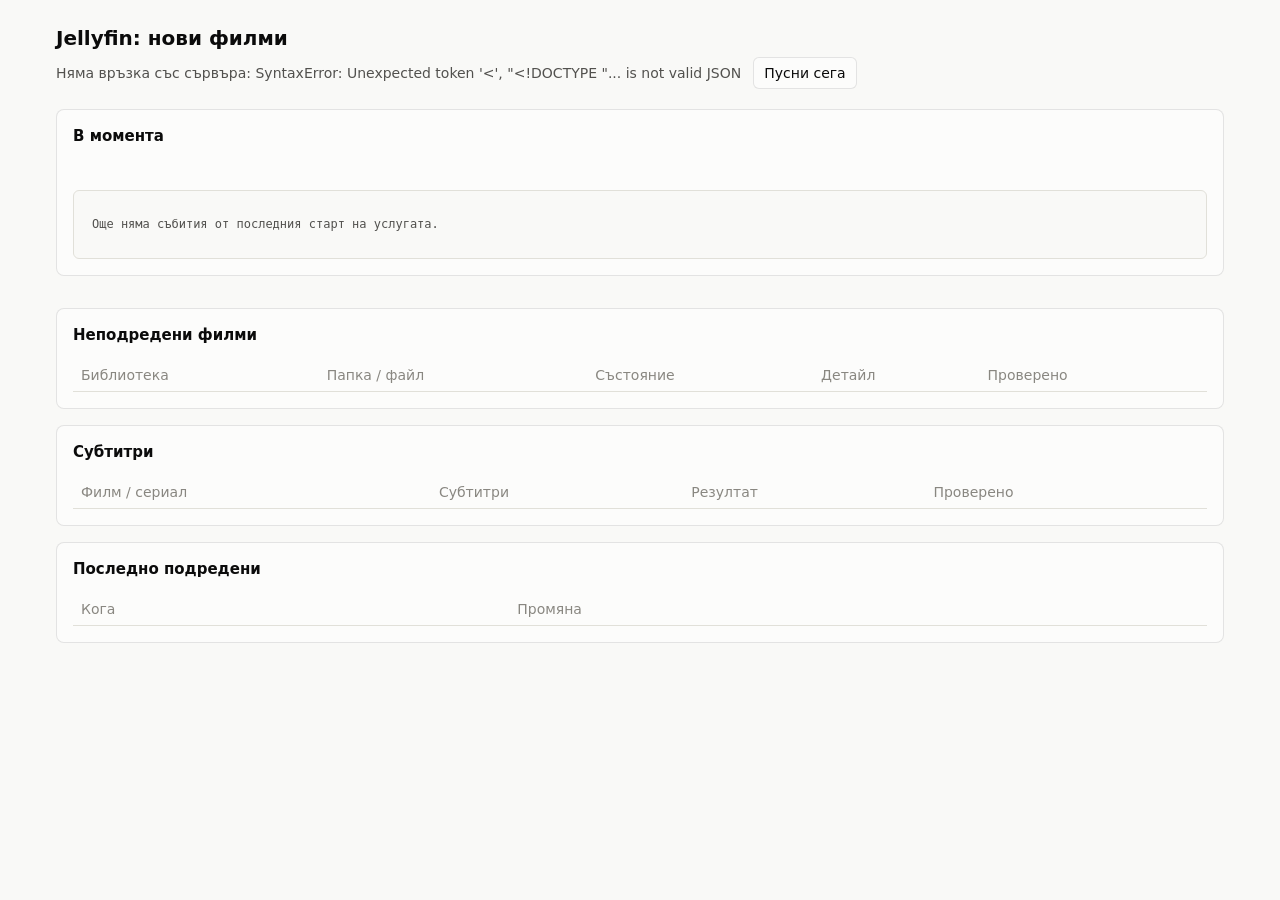
==== docker/media/jellyfin-movie-ingest/index.html @ e3ec6f6f "feat: Ingest new movies into Jellyfin and check subtitle sync A movie dropped into the film librarie" ====
<!doctype html>
<html lang="bg">
<head>
<meta charset="utf-8">
<meta name="viewport" content="width=device-width, initial-scale=1">
<title>Movie Ingest</title>
<style>
:root {
  color-scheme: light;
  --page: #f9f9f7;
  --surface: #fcfcfb;
  --ink: #0b0b0b;
  --ink-2: #52514e;
  --muted: #898781;
  --grid: #e1e0d9;
  --border: rgba(11, 11, 11, 0.10);
  --moved: #0ca30c;
  --review: #ec835a;
  --unidentified: #fab219;
  --pending: #c3c2b7;
  --error: #d03b3b;
}
@media (prefers-color-scheme: dark) {
  :root:not([data-theme="light"]) {
    color-scheme: dark;
    --page: #0d0d0d;
    --surface: #1a1a19;
    --ink: #f0efec;
    --ink-2: #c3c2b7;
    --grid: #2c2c2a;
    --border: rgba(255, 255, 255, 0.10);
    --pending: #52514e;
  }
}
:root[data-theme="dark"] {
  color-scheme: dark;
  --page: #0d0d0d;
  --surface: #1a1a19;
  --ink: #f0efec;
  --ink-2: #c3c2b7;
  --grid: #2c2c2a;
  --border: rgba(255, 255, 255, 0.10);
  --pending: #52514e;
}
* { box-sizing: border-box; }
body {
  margin: 0;
  background: var(--page);
  color: var(--ink);
  font: 14px/1.45 system-ui, -apple-system, "Segoe UI", sans-serif;
}
main { max-width: 1200px; margin: 0 auto; padding: 24px 16px 48px; }
h1 { font-size: 20px; margin: 0 0 4px; }
h2 { font-size: 15px; margin: 0 0 12px; }
.sub { color: var(--ink-2); margin: 0; }
.sub .err { color: var(--error); }
.runbar { display: flex; flex-wrap: wrap; align-items: baseline; gap: 12px; margin-bottom: 20px; }
.card { background: var(--surface); border: 1px solid var(--border); border-radius: 8px; padding: 16px; margin-bottom: 16px; }
.tiles { display: grid; grid-template-columns: repeat(auto-fit, minmax(150px, 1fr)); gap: 12px; margin-bottom: 16px; }
.tile { background: var(--surface); border: 1px solid var(--border); border-radius: 8px; padding: 12px 14px; }
.tile .label { color: var(--ink-2); display: flex; align-items: center; gap: 6px; }
.tile .value { font-size: 26px; font-weight: 600; margin-top: 2px; }
.swatch { width: 10px; height: 10px; border-radius: 2px; flex: none; }
button {
  font: inherit; color: var(--ink); cursor: pointer;
  background: var(--surface); border: 1px solid var(--border); border-radius: 6px; padding: 5px 10px;
}
.table-wrap { overflow-x: auto; }
table { width: 100%; border-collapse: collapse; }
th, td { text-align: left; padding: 6px 8px; border-bottom: 1px solid var(--grid); vertical-align: top; }
th { color: var(--muted); font-weight: 500; }
td.time { color: var(--muted); white-space: nowrap; font-variant-numeric: tabular-nums; }
td a { color: inherit; }
td .target { color: var(--ink-2); font-size: 13px; margin-top: 2px; }
.state { display: inline-flex; align-items: center; gap: 6px; white-space: nowrap; }
.empty { color: var(--muted); padding: 16px 8px; }
.msg { color: var(--error); font-size: 13px; }
.now { margin: 0 0 10px; min-height: 1.4em; }
.now.idle { color: var(--muted); }
.now .dot { display: inline-block; width: 8px; height: 8px; border-radius: 50%; background: var(--moved); margin-right: 8px; animation: pulse 1s ease-in-out infinite; }
@keyframes pulse { 50% { opacity: 0.25; } }
@media (prefers-reduced-motion: reduce) { .now .dot { animation: none; } }
.log { list-style: none; margin: 0; padding: 8px 10px; max-height: 280px; overflow: auto; background: var(--page);
  border: 1px solid var(--grid); border-radius: 6px; font: 12px/1.6 ui-monospace, SFMono-Regular, Menlo, monospace; }
.log li { white-space: pre-wrap; word-break: break-word; color: var(--ink-2); }
.log .time { color: var(--muted); }
.log .kind { font-weight: 600; }
</style>
</head>
<body>
<main>
  <h1>Jellyfin: нови филми</h1>
  <div class="runbar">
    <p class="sub" id="run">Зареждане…</p>
    <button type="button" id="run-now">Пусни сега</button>
  </div>

  <section class="card">
    <h2>В момента</h2>
    <p class="now idle" id="now"></p>
    <ol class="log" id="log"><li class="empty">Още няма събития от последния старт на услугата.</li></ol>
  </section>

  <div class="tiles" id="tiles"></div>

  <section class="card">
    <h2>Неподредени филми</h2>
    <div class="table-wrap">
      <table>
        <thead><tr><th>Библиотека</th><th>Папка / файл</th><th>Състояние</th><th>Детайл</th><th>Проверено</th></tr></thead>
        <tbody id="tbody"></tbody>
      </table>
    </div>
  </section>

  <section class="card">
    <h2>Субтитри</h2>
    <p class="sub" id="sync-run" style="margin-bottom:12px"></p>
    <div class="table-wrap">
      <table>
        <thead><tr><th>Филм / сериал</th><th>Субтитри</th><th>Резултат</th><th>Проверено</th></tr></thead>
        <tbody id="subtitles"></tbody>
      </table>
    </div>
  </section>

  <section class="card">
    <h2>Последно подредени</h2>
    <div class="table-wrap">
      <table>
        <thead><tr><th>Кога</th><th>Промяна</th></tr></thead>
        <tbody id="recent"></tbody>
      </table>
    </div>
  </section>
</main>

<script>
const STATES = [
  { key: "review", label: "За преглед", icon: "!" },
  { key: "unidentified", label: "Неразпознати", icon: "?" },
  { key: "pending", label: "Чакащи", icon: "…" },
];
const byKey = Object.fromEntries(STATES.map(s => [s.key, s]));
let data = { items: [], recent: [], run: {} };

const el = (tag, props = {}, ...children) => {
  const node = Object.assign(document.createElement(tag), props);
  for (const child of children) node.append(child);
  return node;
};
const swatch = key => {
  const s = el("span", { className: "swatch" });
  s.style.background = `var(--${key})`;
  return s;
};
const fmtTime = ts => ts ? new Date(ts * 1000).toLocaleString("bg-BG", { dateStyle: "short", timeStyle: "short" }) : "—";
const jellyfinLink = id => `${location.protocol}//${location.hostname}:8096/web/#/details?id=${id}`;

function renderRun() {
  const { started, finished, error, interval } = data.run;
  const node = document.getElementById("run");
  node.replaceChildren();
  if (!started) { node.append("Първото минаване още не е започнало."); return; }
  const running = !finished || finished < started;
  const button = document.getElementById("run-now");
  button.disabled = running;
  button.textContent = running ? "Върви…" : "Пусни сега";
  node.append(running
    ? `Минаване в момента (от ${fmtTime(started)}).`
    : `Последно минаване: ${fmtTime(finished)} · на всеки ${Math.round(interval / 60)} мин.`);
  if (error) node.append(" ", el("span", { className: "err", textContent: `Грешка: ${error}` }));
}

function renderTiles() {
  const counts = Object.fromEntries(STATES.map(s => [s.key, 0]));
  for (const item of data.items) counts[item.state] = (counts[item.state] || 0) + 1;
  document.getElementById("tiles").replaceChildren(...STATES.map(s => el("div", { className: "tile" },
    el("div", { className: "label" }, swatch(s.key), `${s.icon} ${s.label}`),
    el("div", { className: "value", textContent: counts[s.key] }))));
}

function confirmButton(item) {
  const msg = el("span", { className: "msg" });
  const button = el("button", { type: "button", textContent: "Потвърди match-а" });
  button.onclick = async () => {
    button.disabled = true;
    msg.textContent = "";
    try {
      const res = await fetch(`api/items/${encodeURIComponent(item.id)}/confirm`, { method: "POST" });
      if (!res.ok) throw new Error((await res.json()).detail || res.status);
      refresh();
    } catch (e) {
      msg.textContent = `${e.message || e}`;
      button.disabled = false;
    }
  };
  return el("div", { style: "display:flex;gap:8px;align-items:center;margin-top:6px" }, button, msg);
}

function renderTable() {
  const order = Object.fromEntries(STATES.map((s, i) => [s.key, i]));
  const items = [...data.items].sort((a, b) => order[a.state] - order[b.state] || a.file.localeCompare(b.file));
  const tbody = document.getElementById("tbody");
  if (!items.length) {
    tbody.replaceChildren(el("tr", {}, el("td", { colSpan: 5, className: "empty", textContent: "Всички филми са подредени." })));
    return;
  }
  tbody.replaceChildren(...items.map(item => {
    const s = byKey[item.state] || { label: item.state, icon: "" };
    const name = el("td", {}, el("a", { href: jellyfinLink(item.id), target: "_blank", textContent: item.file }));
    if (item.target) name.append(el("div", { className: "target", textContent: `→ ${item.target}` }));
    const detail = el("td", { textContent: item.detail });
    if (item.confirm) detail.append(confirmButton(item));
    return el("tr", {},
      el("td", { textContent: item.library }),
      name,
      el("td", {}, el("span", { className: "state" }, swatch(item.state), `${s.icon} ${s.label}`)),
      detail,
      el("td", { className: "time", textContent: fmtTime(item.checked) }));
  }));
}

function renderRecent() {
  const tbody = document.getElementById("recent");
  if (!data.recent.length) {
    tbody.replaceChildren(el("tr", {}, el("td", { colSpan: 2, className: "empty", textContent: "Още няма подредени филми." })));
    return;
  }
  tbody.replaceChildren(...data.recent.map(r => el("tr", {},
    el("td", { className: "time", textContent: fmtTime(r.at) }),
    el("td", { textContent: r.detail }))));
}

const SUB_STATES = {
  offset: ["Разминават се", "review"], failed: ["Неуспешна проверка", "unidentified"],
  fixed: ["Поправени", "moved"], dismissed: ["Оставени", "pending"],
};

function subtitleAction(sub, action, label) {
  const button = el("button", { type: "button", textContent: label });
  button.onclick = async () => {
    button.disabled = true;
    try {
      const res = await fetch(`api/subtitles/${sub.id}/${action}`, { method: "POST" });
      if (!res.ok) alert((await res.json()).detail || res.status);
    } finally {
      refresh();
    }
  };
  return button;
}

function renderSubtitles() {
  const { run, counts, items } = data.subtitles || { run: {}, counts: {}, items: [] };
  const line = document.getElementById("sync-run");
  const checked = Object.values(counts).reduce((a, b) => a + b, 0);
  line.replaceChildren(`Проверени: ${checked} (наред: ${counts.ok || 0})`);
  if (run.queued) line.append(` · чакат: ${run.queued}`);
  if (run.current) line.append(` · сега: ${run.current}`);
  const order = Object.keys(SUB_STATES);
  const rows = [...items].sort((a, b) => order.indexOf(a.state) - order.indexOf(b.state) || b.checked_at - a.checked_at);
  const tbody = document.getElementById("subtitles");
  if (!rows.length) {
    tbody.replaceChildren(el("tr", {}, el("td", { colSpan: 4, className: "empty", textContent: "Няма субтитри с разминаване." })));
    return;
  }
  tbody.replaceChildren(...rows.map(sub => {
    const parts = sub.path.split("/");
    const [label, color] = SUB_STATES[sub.state] || [sub.state, "pending"];
    const result = el("td", {}, el("span", { className: "state" }, swatch(color), label), el("div", { textContent: sub.detail }));
    if (sub.state === "offset") {
      result.append(el("div", { style: "display:flex;gap:8px;margin-top:6px" },
        subtitleAction(sub, "fix", "Поправи"), subtitleAction(sub, "dismiss", "Остави така")));
    }
    return el("tr", {},
      el("td", { textContent: sub.label }),
      el("td", { textContent: parts[parts.length - 1] }),
      result,
      el("td", { className: "time", textContent: fmtTime(sub.checked_at) }));
  }));
}

async function refresh() {
  try {
    data = await (await fetch("api/status")).json();
  } catch (e) {
    document.getElementById("run").textContent = `Няма връзка със сървъра: ${e}`;
    return;
  }
  renderRun();
  renderTiles();
  if (!document.getElementById("tbody").contains(document.activeElement)) renderTable();
  renderRecent();
  renderSubtitles();
}

document.getElementById("run-now").onclick = async e => {
  e.target.disabled = true;
  await fetch("api/run", { method: "POST" });
  pollActivity();
};

const LOG_KIND = {
  moved: ["Подреден", "moved"], sorted: ["Сортиране", null], confirmed: ["Потвърден", null],
  error: ["Грешка", "error"], rescan: ["Опресняване", null],
  subtitles: ["Субтитри", "review"], checked: ["Субтитри", null], fixed: ["Поправени", "moved"], dismissed: ["Оставени", null],
};
let logSeq = 0;
let logBoot = null;
let activityTimer = null;
function renderLogLine(a) {
  const [word, ...rest] = a.text.split(" ");
  const [label, color] = LOG_KIND[word] || [word, null];
  const kind = el("span", { className: "kind", textContent: label });
  if (color) kind.style.color = `var(--${color})`;
  return el("li", {}, el("span", { className: "time", textContent: new Date(a.at * 1000).toLocaleTimeString("bg-BG") + " " }), kind, " " + rest.join(" "));
}
async function pollActivity() {
  let running = false;
  try {
    let res = await (await fetch(`api/activity?after=${logSeq}`)).json();
    // After a restart of the service its lines are numbered from 1 again, so the log starts over
    if (logBoot !== res.boot) {
      if (logBoot !== null) {
        logSeq = 0;
        document.getElementById("log").replaceChildren();
        res = await (await fetch("api/activity?after=0")).json();
      }
      logBoot = res.boot;
    }
    const run = res.run;
    running = run.started && (!run.finished || run.finished < run.started);
    const sync = res.sync || {};
    const now = document.getElementById("now");
    now.className = running || sync.current ? "now" : "now idle";
    now.replaceChildren(...(running
      ? [el("span", { className: "dot" }), run.current || "работи…"]
      : sync.current
        ? [el("span", { className: "dot" }), `Субтитри: ${sync.current}`, sync.queued > 1 ? ` · чакат: ${sync.queued - 1}` : ""]
        : [run.finished ? `Чака следващото минаване (последно: ${fmtTime(run.finished)}).` : "Чака първото минаване."]));
    if (sync.current) running = true;
    if (res.lines.length) {
      const log = document.getElementById("log");
      const atBottom = log.scrollHeight - log.scrollTop - log.clientHeight < 30;
      log.querySelector(".empty")?.remove();
      log.append(...res.lines.map(renderLogLine));
      while (log.children.length > 300) log.firstChild.remove();
      if (atBottom) log.scrollTop = log.scrollHeight;
      logSeq = res.lines[res.lines.length - 1].seq;
      refresh();
    }
    if (data.run && JSON.stringify(data.run) !== JSON.stringify(run)) { data.run = run; renderRun(); }
  } catch (e) { }
  clearTimeout(activityTimer);
  activityTimer = setTimeout(pollActivity, running ? 1000 : 5000);
}

refresh();
setInterval(refresh, 30000);
pollActivity();
</script>
</body>
</html>
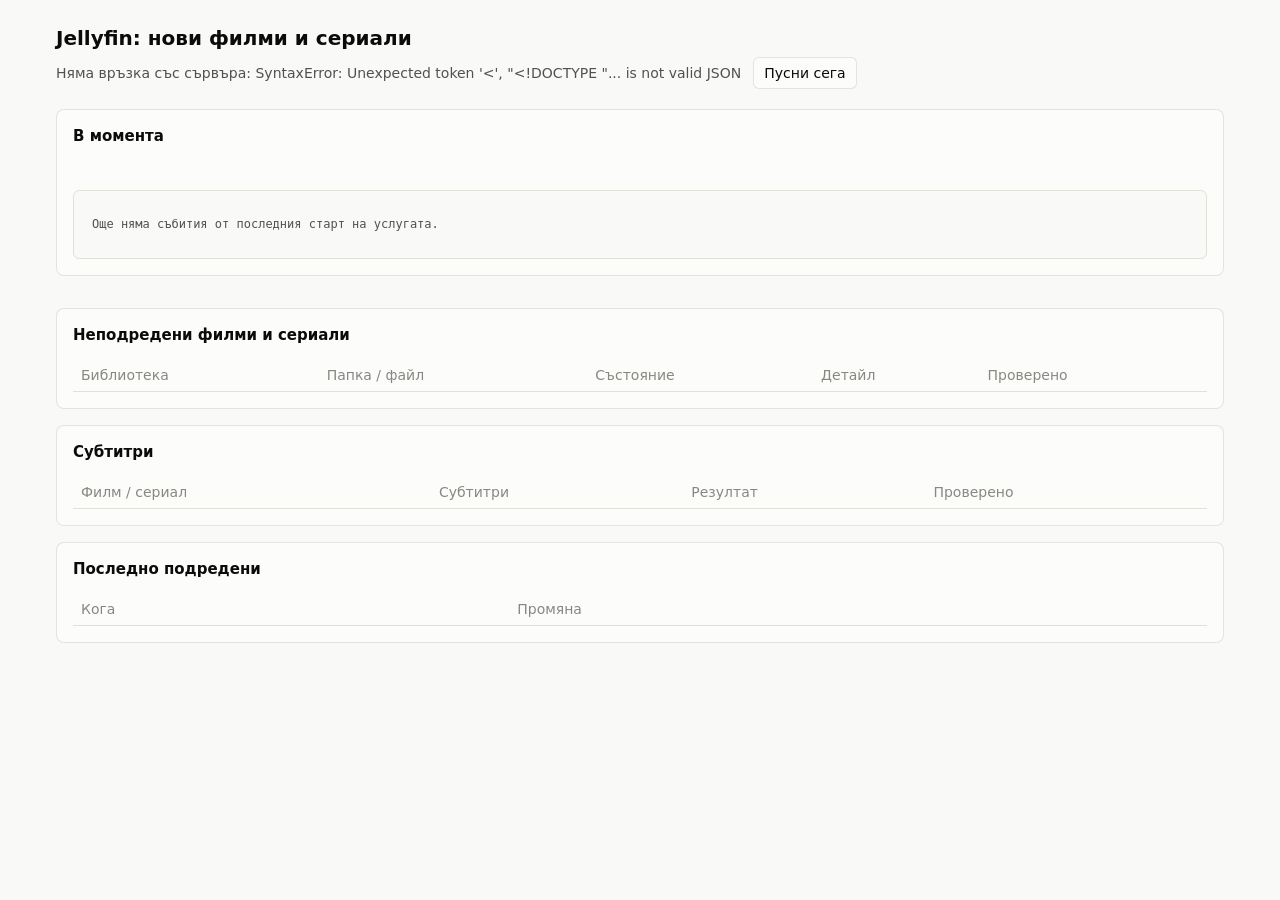
==== commit f651f788: "feat: Organize series release folders in jellyfin-movie-ingest A release folder in the series librar" ====
--- a/docker/media/jellyfin-movie-ingest/index.html
+++ b/docker/media/jellyfin-movie-ingest/index.html
@@ -89,7 +89,7 @@
 </head>
 <body>
 <main>
-  <h1>Jellyfin: нови филми</h1>
+  <h1>Jellyfin: нови филми и сериали</h1>
   <div class="runbar">
     <p class="sub" id="run">Зареждане…</p>
     <button type="button" id="run-now">Пусни сега</button>
@@ -104,7 +104,7 @@
   <div class="tiles" id="tiles"></div>
 
   <section class="card">
-    <h2>Неподредени филми</h2>
+    <h2>Неподредени филми и сериали</h2>
     <div class="table-wrap">
       <table>
         <thead><tr><th>Библиотека</th><th>Папка / файл</th><th>Състояние</th><th>Детайл</th><th>Проверено</th></tr></thead>
@@ -203,7 +203,7 @@
   const items = [...data.items].sort((a, b) => order[a.state] - order[b.state] || a.file.localeCompare(b.file));
   const tbody = document.getElementById("tbody");
   if (!items.length) {
-    tbody.replaceChildren(el("tr", {}, el("td", { colSpan: 5, className: "empty", textContent: "Всички филми са подредени." })));
+    tbody.replaceChildren(el("tr", {}, el("td", { colSpan: 5, className: "empty", textContent: "Всички филми и сериали са подредени." })));
     return;
   }
   tbody.replaceChildren(...items.map(item => {
@@ -224,7 +224,7 @@
 function renderRecent() {
   const tbody = document.getElementById("recent");
   if (!data.recent.length) {
-    tbody.replaceChildren(el("tr", {}, el("td", { colSpan: 2, className: "empty", textContent: "Още няма подредени филми." })));
+    tbody.replaceChildren(el("tr", {}, el("td", { colSpan: 2, className: "empty", textContent: "Още няма подредени филми и сериали." })));
     return;
   }
   tbody.replaceChildren(...data.recent.map(r => el("tr", {},
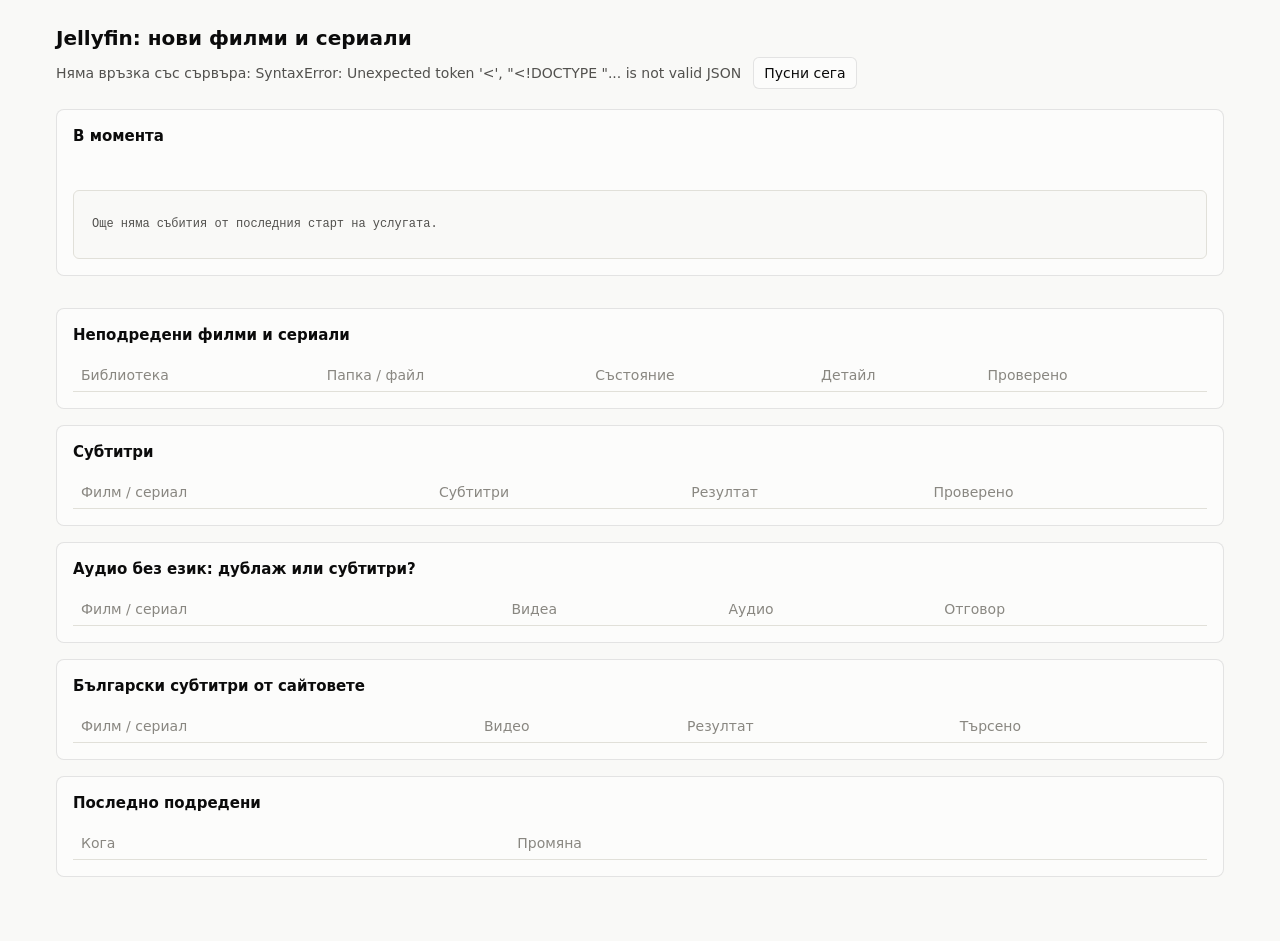
==== commit 1413cd9b: "feat: Fix and download Bulgarian subtitles in jellyfin-movie-ingest Subtitles off by up to 20 s (opt" ====
--- a/docker/media/jellyfin-movie-ingest/index.html
+++ b/docker/media/jellyfin-movie-ingest/index.html
@@ -125,6 +125,28 @@
   </section>
 
   <section class="card">
+    <h2>Аудио без език: дублаж или субтитри?</h2>
+    <p class="sub" id="review-run" style="margin-bottom:12px"></p>
+    <div class="table-wrap">
+      <table>
+        <thead><tr><th>Филм / сериал</th><th>Видеа</th><th>Аудио</th><th>Отговор</th></tr></thead>
+        <tbody id="review"></tbody>
+      </table>
+    </div>
+  </section>
+
+  <section class="card">
+    <h2>Български субтитри от сайтовете</h2>
+    <p class="sub" id="downloads-run" style="margin-bottom:12px"></p>
+    <div class="table-wrap">
+      <table>
+        <thead><tr><th>Филм / сериал</th><th>Видео</th><th>Резултат</th><th>Търсено</th></tr></thead>
+        <tbody id="downloads"></tbody>
+      </table>
+    </div>
+  </section>
+
+  <section class="card">
     <h2>Последно подредени</h2>
     <div class="table-wrap">
       <table>
@@ -234,7 +256,7 @@
 
 const SUB_STATES = {
   offset: ["Разминават се", "review"], failed: ["Неуспешна проверка", "unidentified"],
-  fixed: ["Поправени", "moved"], dismissed: ["Оставени", "pending"],
+  fixed: ["Поправени", "moved"], dismissed: ["Оставени", "pending"], restored: ["Върнат оригинал", "pending"],
 };
 
 function subtitleAction(sub, action, label) {
@@ -272,6 +294,8 @@
     if (sub.state === "offset") {
       result.append(el("div", { style: "display:flex;gap:8px;margin-top:6px" },
         subtitleAction(sub, "fix", "Поправи"), subtitleAction(sub, "dismiss", "Остави така")));
+    } else if (sub.state === "fixed") {
+      result.append(el("div", { style: "display:flex;gap:8px;margin-top:6px" }, subtitleAction(sub, "restore", "Върни оригинала")));
     }
     return el("tr", {},
       el("td", { textContent: sub.label }),
@@ -281,6 +305,79 @@
   }));
 }
 
+const DOWNLOAD_STATES = {
+  found: ["Изтеглени", "moved"], more: ["Продължава", "pending"], nomatch: ["Не съвпадат", "review"],
+  failed: ["Грешка", "error"], none: ["Няма", "pending"],
+};
+
+function renderDownloads() {
+  const { counts, wanted, items } = data.downloads || { counts: {}, wanted: 0, items: [] };
+  const line = document.getElementById("downloads-run");
+  line.replaceChildren(`Без български субтитри или аудио: ${wanted}`);
+  for (const [state, [label]] of Object.entries(DOWNLOAD_STATES)) if (counts[state]) line.append(` · ${label.toLowerCase()}: ${counts[state]}`);
+  const tbody = document.getElementById("downloads");
+  if (!items.length) {
+    tbody.replaceChildren(el("tr", {}, el("td", { colSpan: 4, className: "empty", textContent: "Още не е търсено." })));
+    return;
+  }
+  tbody.replaceChildren(...items.map(row => {
+    const parts = row.video.split("/");
+    const [label, color] = DOWNLOAD_STATES[row.state] || [row.state, "pending"];
+    return el("tr", {},
+      el("td", { textContent: row.label }),
+      el("td", { textContent: parts[parts.length - 1] }),
+      el("td", {}, el("span", { className: "state" }, swatch(color), label), el("div", { textContent: row.detail })),
+      el("td", { className: "time", textContent: fmtTime(row.checked_at) }));
+  }));
+}
+
+const AUDIO_DECISIONS = { bg: ["Български дублаж", "moved"], subs: ["Трябват субтитри", "review"] };
+
+function audioButton(group, decision, label) {
+  const button = el("button", { type: "button", textContent: label });
+  button.onclick = async () => {
+    button.disabled = true;
+    try {
+      const res = await fetch("api/audio", { method: "POST", headers: { "Content-Type": "application/json" },
+                                            body: JSON.stringify({ folder: group.folder, decision }) });
+      if (!res.ok) alert((await res.json()).detail || res.status);
+    } finally {
+      refresh();
+    }
+  };
+  return button;
+}
+
+function renderReview() {
+  const groups = data.review || [];
+  const open = groups.filter(g => !g.decision);
+  document.getElementById("review-run").replaceChildren(
+    `Видеа без български субтитри, чието аудио няма маркиран език. Без отговор: ${open.length} (${open.reduce((a, g) => a + g.videos, 0)} видеа)` +
+    ` · дублаж: ${groups.filter(g => g.decision === "bg").length} · субтитри: ${groups.filter(g => g.decision === "subs").length}`);
+  const tbody = document.getElementById("review");
+  if (!groups.length) {
+    tbody.replaceChildren(el("tr", {}, el("td", { colSpan: 4, className: "empty", textContent: "Няма видеа за преглед." })));
+    return;
+  }
+  tbody.replaceChildren(...groups.map(g => {
+    const answer = el("td", {});
+    if (g.decision) {
+      const [label, color] = AUDIO_DECISIONS[g.decision];
+      answer.append(el("span", { className: "state" }, swatch(color), label),
+        el("div", { style: "display:flex;gap:8px;margin-top:6px" },
+          audioButton(g, g.decision === "bg" ? "subs" : "bg", g.decision === "bg" ? "Трябват субтитри" : "Български дублаж"),
+          audioButton(g, null, "Отмени")));
+    } else {
+      answer.append(el("div", { style: "display:flex;gap:8px" }, audioButton(g, "bg", "Български дублаж"), audioButton(g, "subs", "Трябват субтитри")));
+    }
+    return el("tr", {},
+      el("td", {}, el("div", { textContent: `${g.title} (${g.year})` }), el("div", { className: "target", textContent: g.library })),
+      el("td", { textContent: g.videos }),
+      el("td", {}, el("div", { textContent: g.audio }), el("div", { className: "target", textContent: g.sample })),
+      answer);
+  }));
+}
+
 async function refresh() {
   try {
     data = await (await fetch("api/status")).json();
@@ -293,6 +390,8 @@
   if (!document.getElementById("tbody").contains(document.activeElement)) renderTable();
   renderRecent();
   renderSubtitles();
+  renderDownloads();
+  if (!document.getElementById("review").contains(document.activeElement)) renderReview();
 }
 
 document.getElementById("run-now").onclick = async e => {
@@ -302,9 +401,10 @@
 };
 
 const LOG_KIND = {
-  moved: ["Подреден", "moved"], sorted: ["Сортиране", null], confirmed: ["Потвърден", null],
+  moved: ["Подреден", "moved"], downloaded: ["Свален", "moved"], followed: ["Пренасочен", null], sorted: ["Сортиране", null], confirmed: ["Потвърден", null],
   error: ["Грешка", "error"], rescan: ["Опресняване", null],
-  subtitles: ["Субтитри", "review"], checked: ["Субтитри", null], fixed: ["Поправени", "moved"], dismissed: ["Оставени", null],
+  subtitles: ["Субтитри", "review"], checked: ["Субтитри", null], fixed: ["Поправени", "moved"], dismissed: ["Оставени", null], restored: ["Върнат оригинал", null],
+  audio: ["Аудио", null], remuxed: ["MKV", "moved"], bgsub: ["Изтеглени субтитри", "moved"], rejected: ["Отхвърлени субтитри", null], none: ["Няма субтитри", null], nomatch: ["Субтитри не съвпадат", null], more: ["Субтитри", null],
 };
 let logSeq = 0;
 let logBoot = null;
